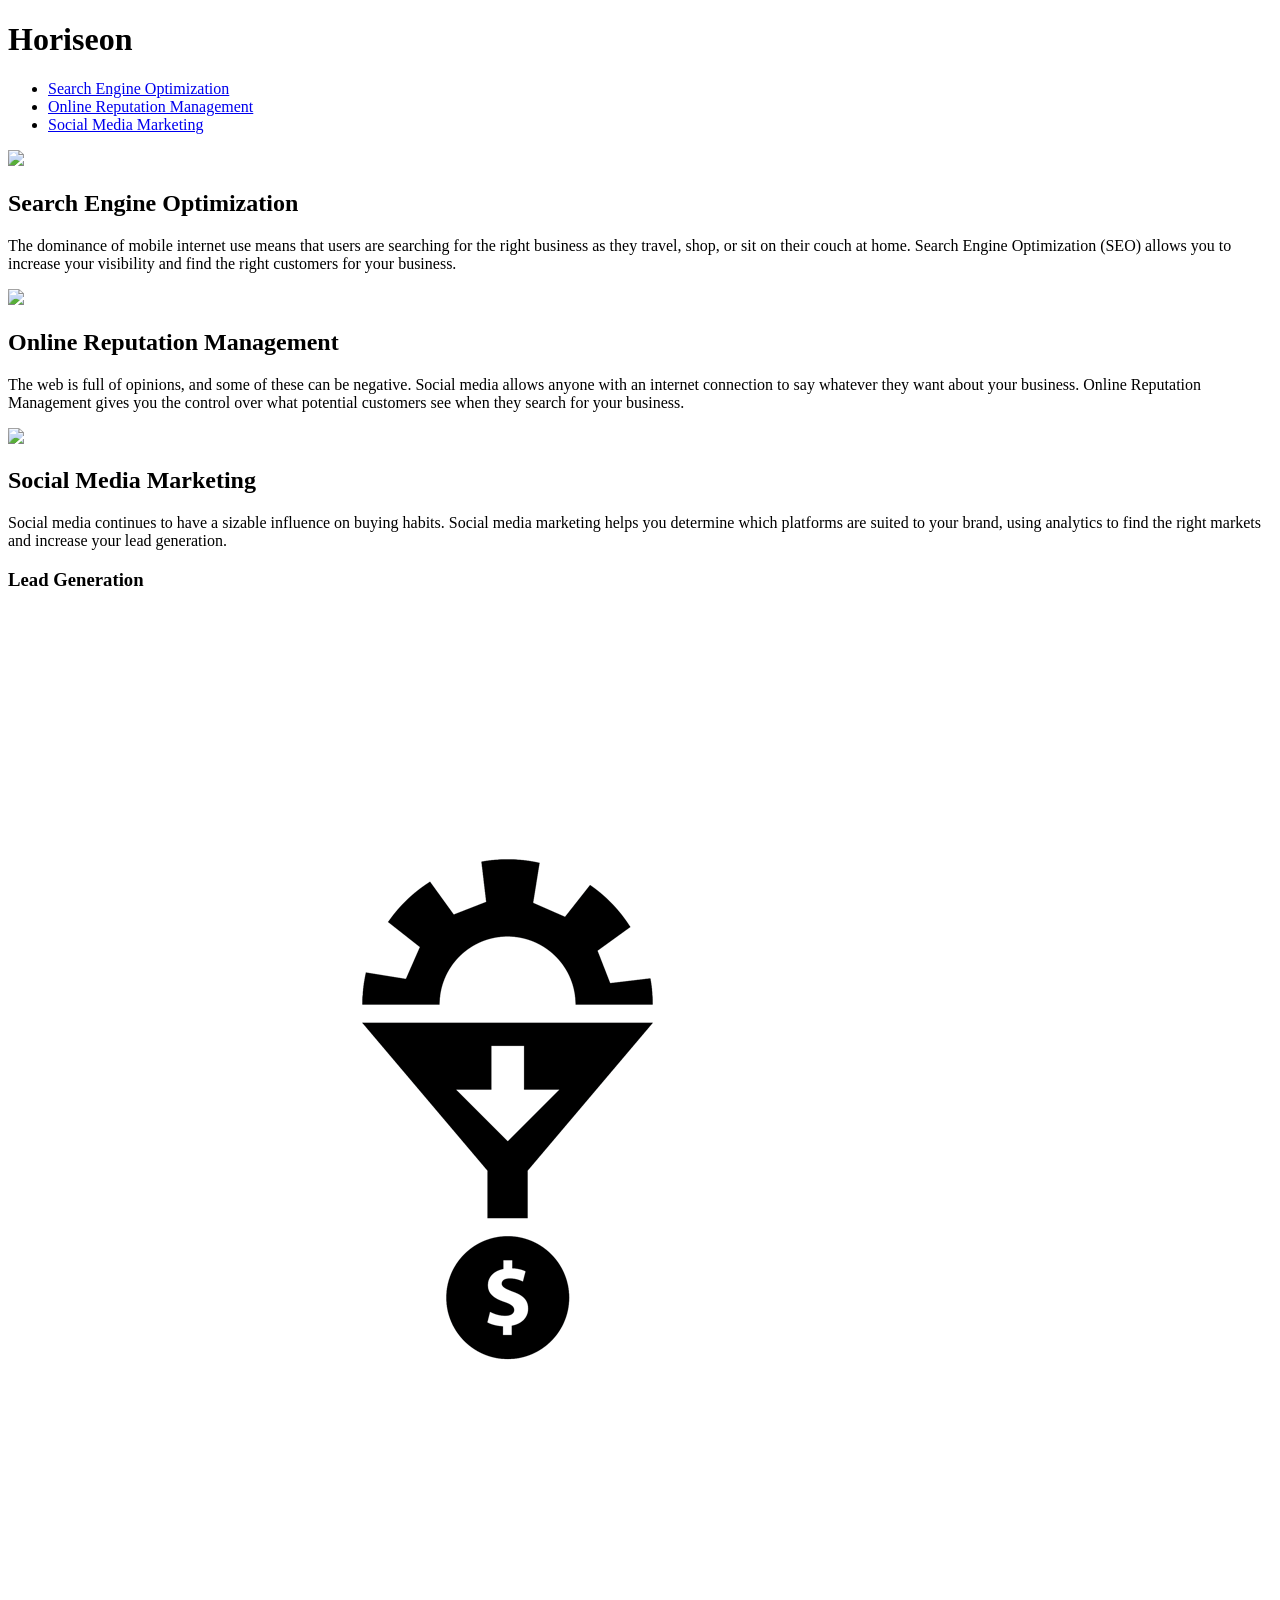
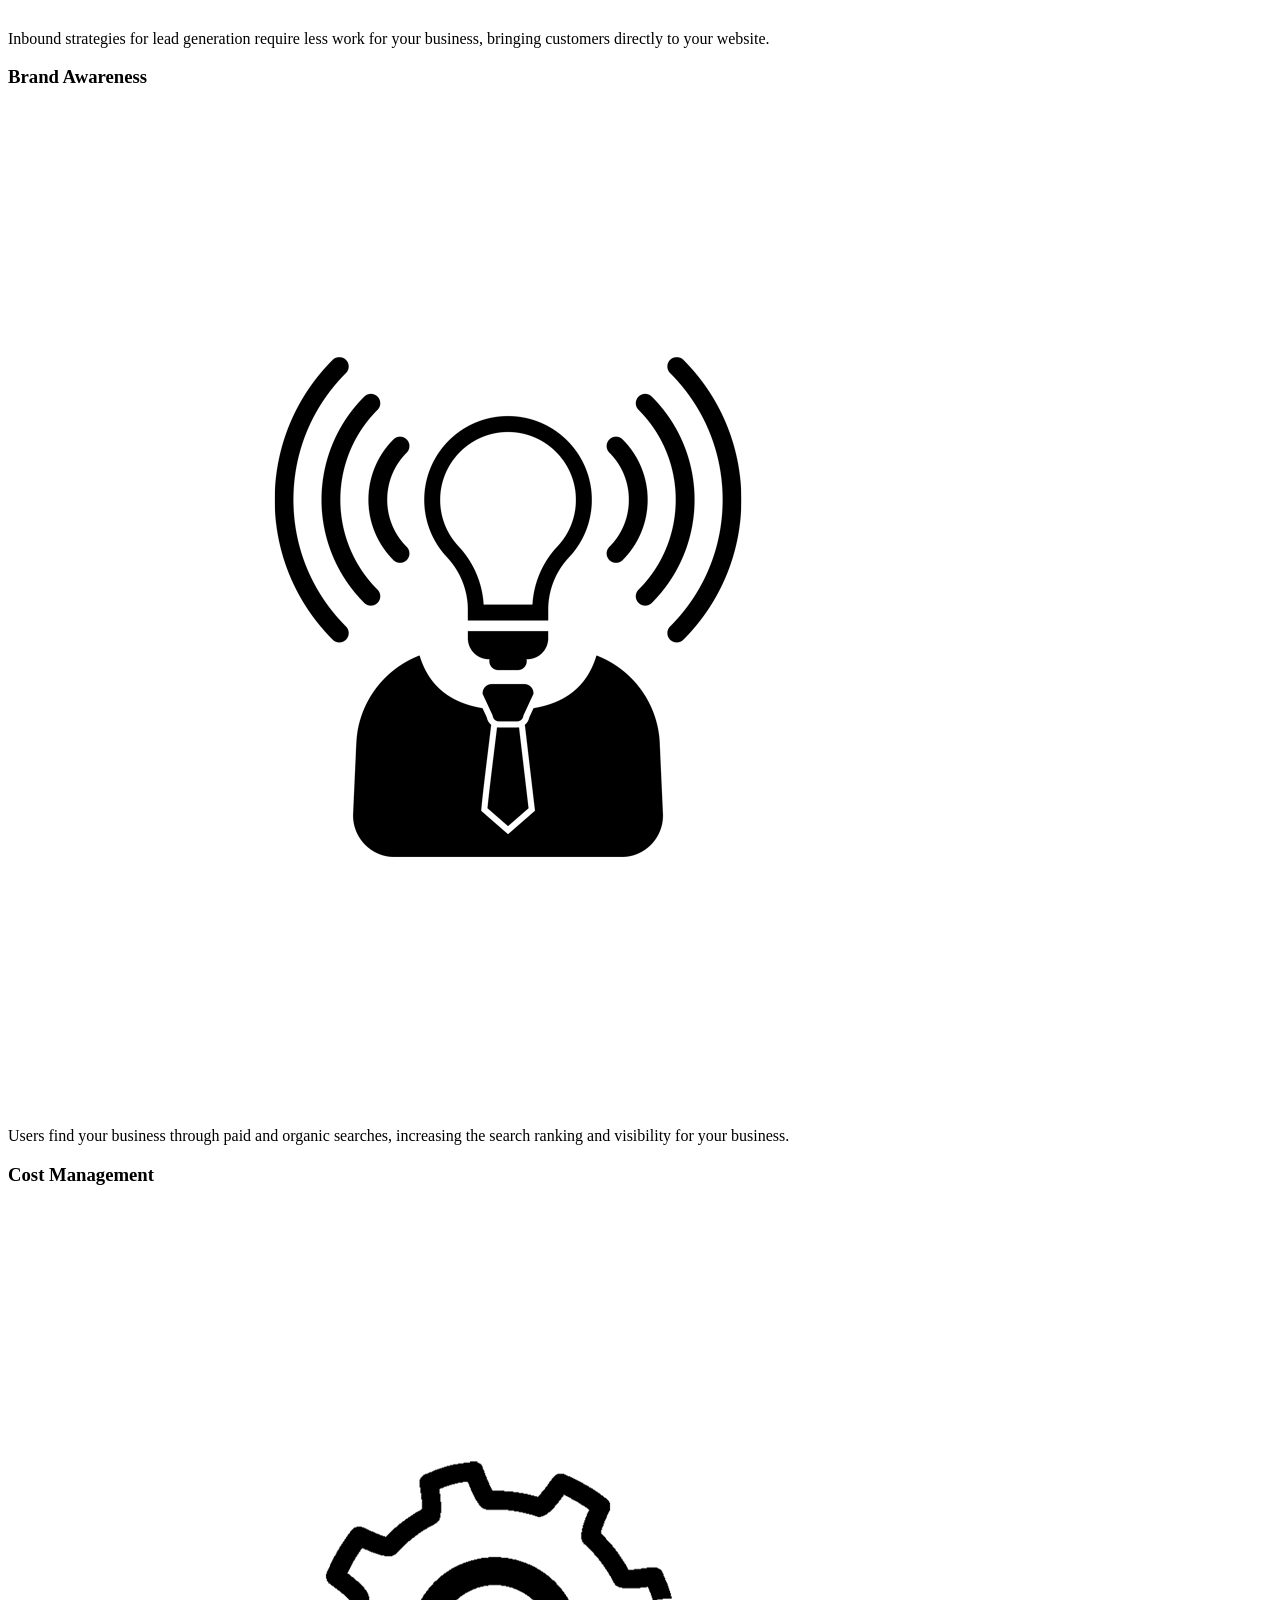
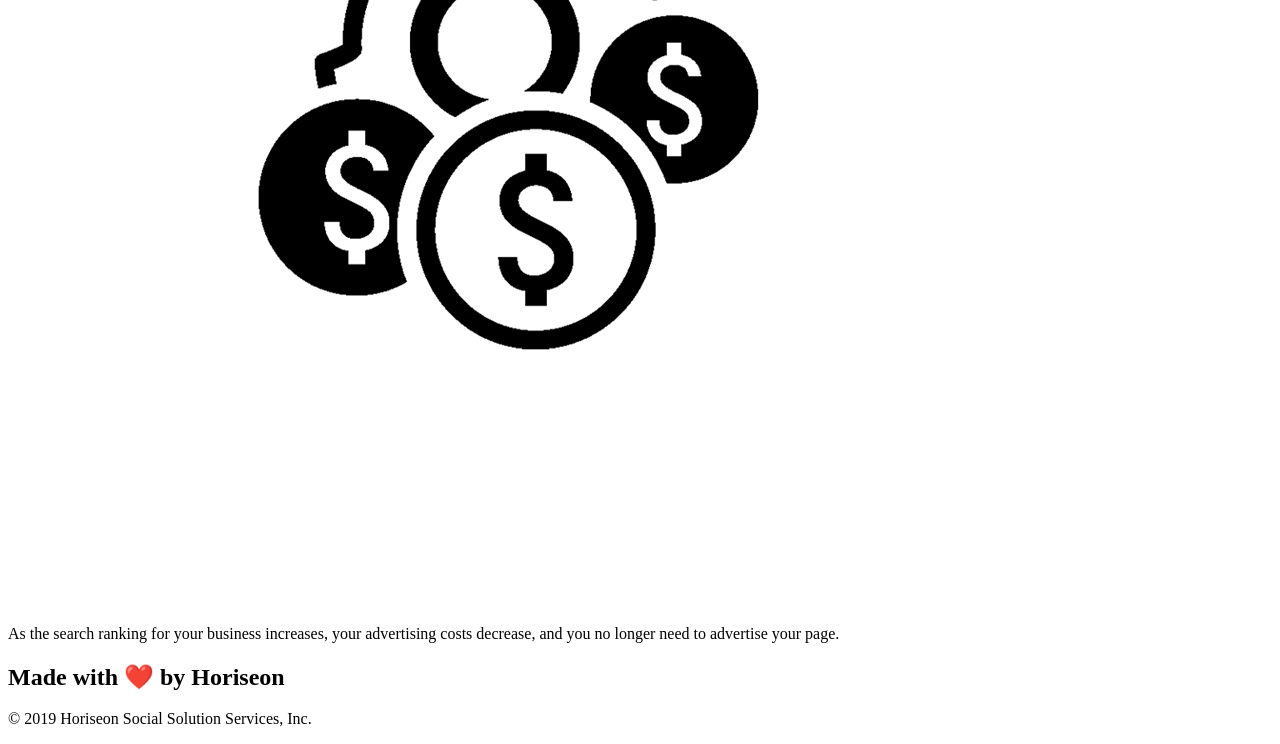
==== starter/index.html @ fc850d32 "starter code" ====
<!DOCTYPE html>
<html lang="en-gb">

<head>
    <meta charset="UTF-8" />
    <link rel="stylesheet" href="./assets/css/style.css">
    <title>website</title>
</head>

<body>
    <div class="header">
        <h1>Hori<span class="seo">seo</span>n</h1>
        <div>
            <ul>
                <li>
                    <a href="#search-engine-optimization">Search Engine Optimization</a>
                </li>
                <li>
                    <a href="#online-reputation-management">Online Reputation Management</a>
                </li>
                <li>
                    <a href="#social-media-marketing">Social Media Marketing</a>
                </li>
            </ul>
        </div>
    </div>
    <div class="hero"></div>
    <div class="content">
        <div class="search-engine-optimization">
            <img src="./assets/images/search-engine-optimization.jpg" class="float-left" />
            <h2>Search Engine Optimization</h2>
            <p>
                The dominance of mobile internet use means that users are searching for the right business as they travel, shop, or sit on their couch at home. Search Engine Optimization (SEO) allows you to increase your visibility and find the right customers for your business.
            </p>
        </div>
        <div id="online-reputation-management" class="online-reputation-management">
            <img src="./assets/images/online-reputation-management.jpg" class="float-right" />
            <h2>Online Reputation Management</h2>
            <p>
                The web is full of opinions, and some of these can be negative. Social media allows anyone with an internet connection to say whatever they want about your business. Online Reputation Management gives you the control over what potential customers see when they search for your business.
            </p>
        </div>
        <div id="social-media-marketing" class="social-media-marketing">
            <img src="./assets/images/social-media-marketing.jpg" class="float-left" />
            <h2>Social Media Marketing</h2>
            <p>
                Social media continues to have a sizable influence on buying habits. Social media marketing helps you determine which platforms are suited to your brand, using analytics to find the right markets and increase your lead generation.
            </p>
        </div>
    </div>
    <div class="benefits">
        <div class="benefit-lead">
            <h3>Lead Generation</h3>
            <img src="./assets/images/lead-generation.png" />
            <p>
                Inbound strategies for lead generation require less work for your business, bringing customers directly to your website.
            </p>
        </div>
        <div class="benefit-brand">
            <h3>Brand Awareness</h3>
            <img src="./assets/images/brand-awareness.png" />
            <p>
                Users find your business through paid and organic searches, increasing the search ranking and visibility for your business.
            </p>
        </div>
        <div class="benefit-cost">
            <h3>Cost Management</h3>
            <img src="./assets/images/cost-management.png"></img>
            <p>
                As the search ranking for your business increases, your advertising costs decrease, and you no longer need to advertise your page.
            </p>
        </div>
    </div>
    <div class="footer">
        <h2>Made with ❤️️ by Horiseon</h2>
        <p>
            &copy; 2019 Horiseon Social Solution Services, Inc.
        </p>
    </div>
</body>

</html>
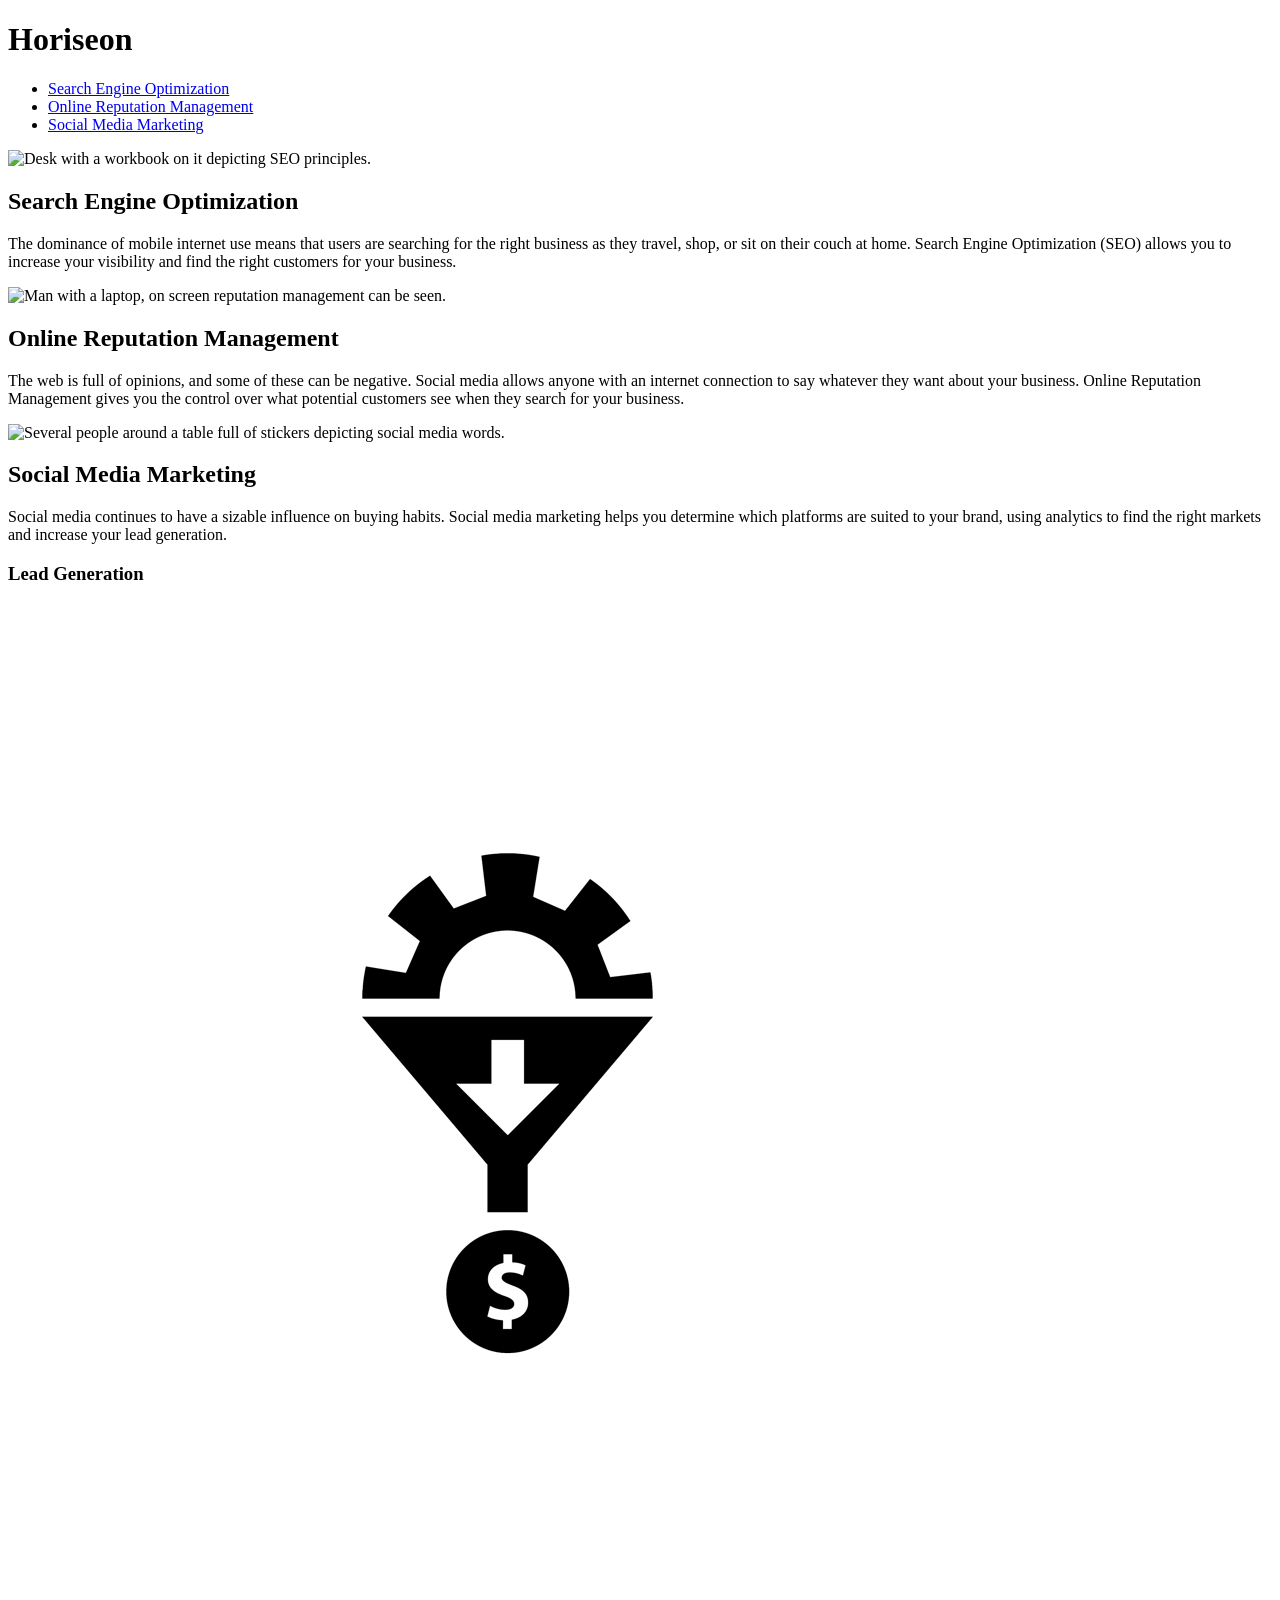
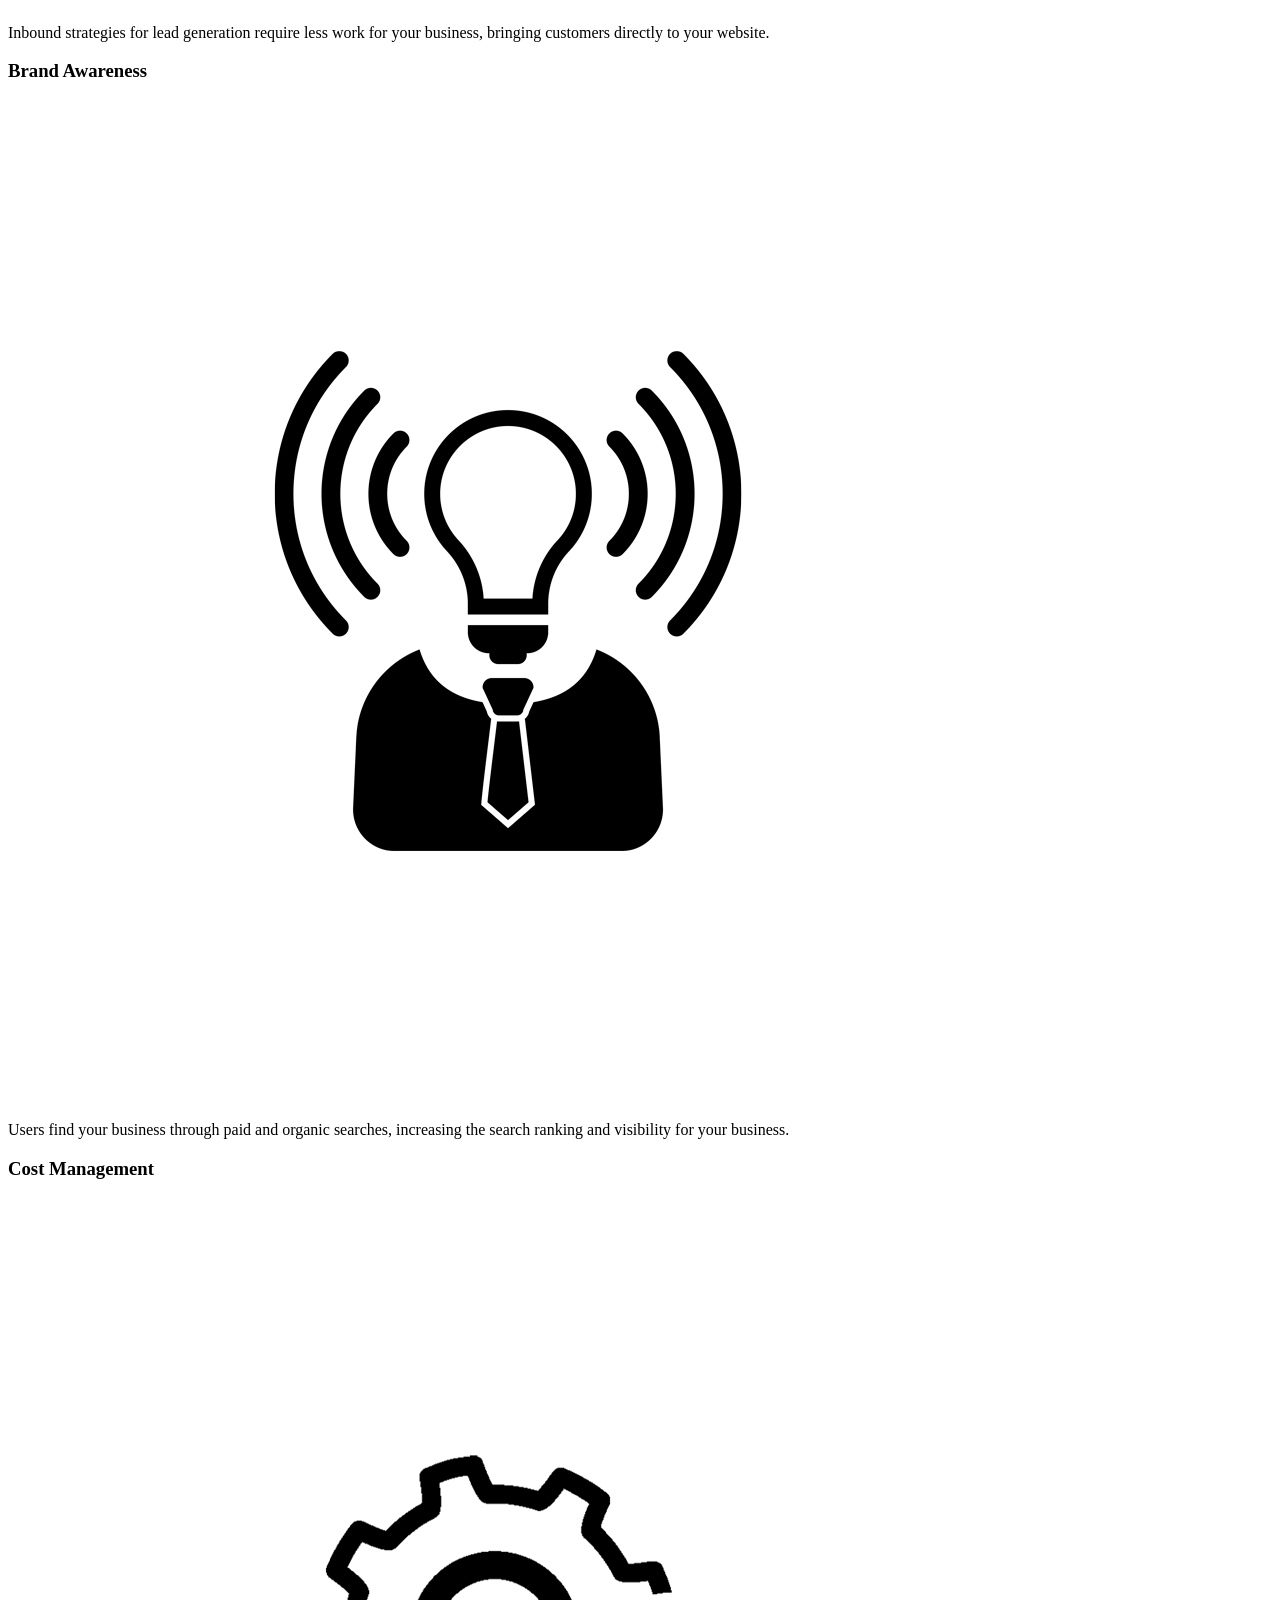
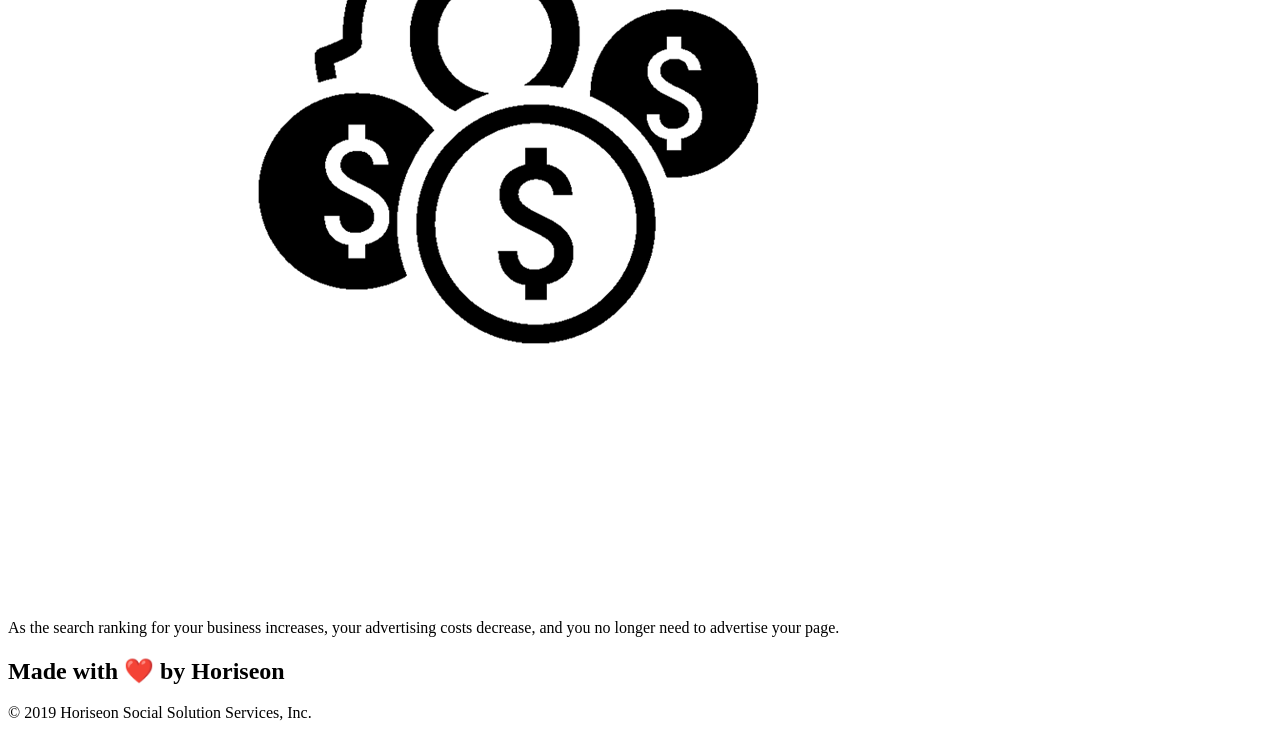
==== commit 6d0191cf: "placed alt text for img tags" ====
--- a/starter/index.html
+++ b/starter/index.html
@@ -4,79 +4,73 @@
 <head>
     <meta charset="UTF-8" />
     <link rel="stylesheet" href="./assets/css/style.css">
-    <title>website</title>
+    <title>Horiseon Agency Website</title>
 </head>
 
 <body>
-    <div class="header">
+    <header>
         <h1>Hori<span class="seo">seo</span>n</h1>
-        <div>
+        <nav>
             <ul>
-                <li>
-                    <a href="#search-engine-optimization">Search Engine Optimization</a>
-                </li>
-                <li>
-                    <a href="#online-reputation-management">Online Reputation Management</a>
-                </li>
-                <li>
-                    <a href="#social-media-marketing">Social Media Marketing</a>
-                </li>
+                <li><a href="#search-engine-optimization">Search Engine Optimization</a></li>
+                <li><a href="#online-reputation-management">Online Reputation Management</a></li>
+                <li><a href="#social-media-marketing">Social Media Marketing</a></li>
             </ul>
-        </div>
-    </div>
-    <div class="hero"></div>
-    <div class="content">
-        <div class="search-engine-optimization">
-            <img src="./assets/images/search-engine-optimization.jpg" class="float-left" />
+        </nav>
+    </header>
+    <section class="hero"></section>
+    <main class="content">
+        <article id="search-engine-optimization" class="search-engine-optimization">
+            <img src="./assets/images/search-engine-optimization.jpg" class="float-left" alt="Desk with a workbook on it depicting SEO principles."/>
             <h2>Search Engine Optimization</h2>
             <p>
                 The dominance of mobile internet use means that users are searching for the right business as they travel, shop, or sit on their couch at home. Search Engine Optimization (SEO) allows you to increase your visibility and find the right customers for your business.
             </p>
-        </div>
-        <div id="online-reputation-management" class="online-reputation-management">
-            <img src="./assets/images/online-reputation-management.jpg" class="float-right" />
+        </article>
+        <article id="online-reputation-management" class="online-reputation-management">
+            <img src="./assets/images/online-reputation-management.jpg" class="float-right" alt="Man with a laptop, on screen reputation management can be seen."/>
             <h2>Online Reputation Management</h2>
             <p>
                 The web is full of opinions, and some of these can be negative. Social media allows anyone with an internet connection to say whatever they want about your business. Online Reputation Management gives you the control over what potential customers see when they search for your business.
             </p>
-        </div>
-        <div id="social-media-marketing" class="social-media-marketing">
-            <img src="./assets/images/social-media-marketing.jpg" class="float-left" />
+        </article>
+        <article id="social-media-marketing" class="social-media-marketing">
+            <img src="./assets/images/social-media-marketing.jpg" class="float-left" alt="Several people around a table full of stickers depicting social media words."/>
             <h2>Social Media Marketing</h2>
             <p>
                 Social media continues to have a sizable influence on buying habits. Social media marketing helps you determine which platforms are suited to your brand, using analytics to find the right markets and increase your lead generation.
             </p>
-        </div>
-    </div>
-    <div class="benefits">
-        <div class="benefit-lead">
+        </article>
+    </main>
+    <aside class="benefits">
+        <section class="benefit-lead">
             <h3>Lead Generation</h3>
-            <img src="./assets/images/lead-generation.png" />
+            <img src="./assets/images/lead-generation.png" alt="Icon with a cog funneled into money."/>
             <p>
                 Inbound strategies for lead generation require less work for your business, bringing customers directly to your website.
             </p>
-        </div>
-        <div class="benefit-brand">
+        </section>
+        <section class="benefit-brand">
             <h3>Brand Awareness</h3>
-            <img src="./assets/images/brand-awareness.png" />
+            <img src="./assets/images/brand-awareness.png" alt="Icon with a lightbulb in a suit."/>
             <p>
                 Users find your business through paid and organic searches, increasing the search ranking and visibility for your business.
             </p>
-        </div>
-        <div class="benefit-cost">
+        </section>
+        <section class="benefit-cost">
             <h3>Cost Management</h3>
-            <img src="./assets/images/cost-management.png"></img>
+            <img src="./assets/images/cost-management.png" alt="Icon with cogs and dollar signs."/>
             <p>
                 As the search ranking for your business increases, your advertising costs decrease, and you no longer need to advertise your page.
             </p>
-        </div>
-    </div>
-    <div class="footer">
+        </section>
+    </aside>
+    <footer>
         <h2>Made with ❤️️ by Horiseon</h2>
         <p>
             &copy; 2019 Horiseon Social Solution Services, Inc.
         </p>
-    </div>
+    </footer>
 </body>
 
 </html>
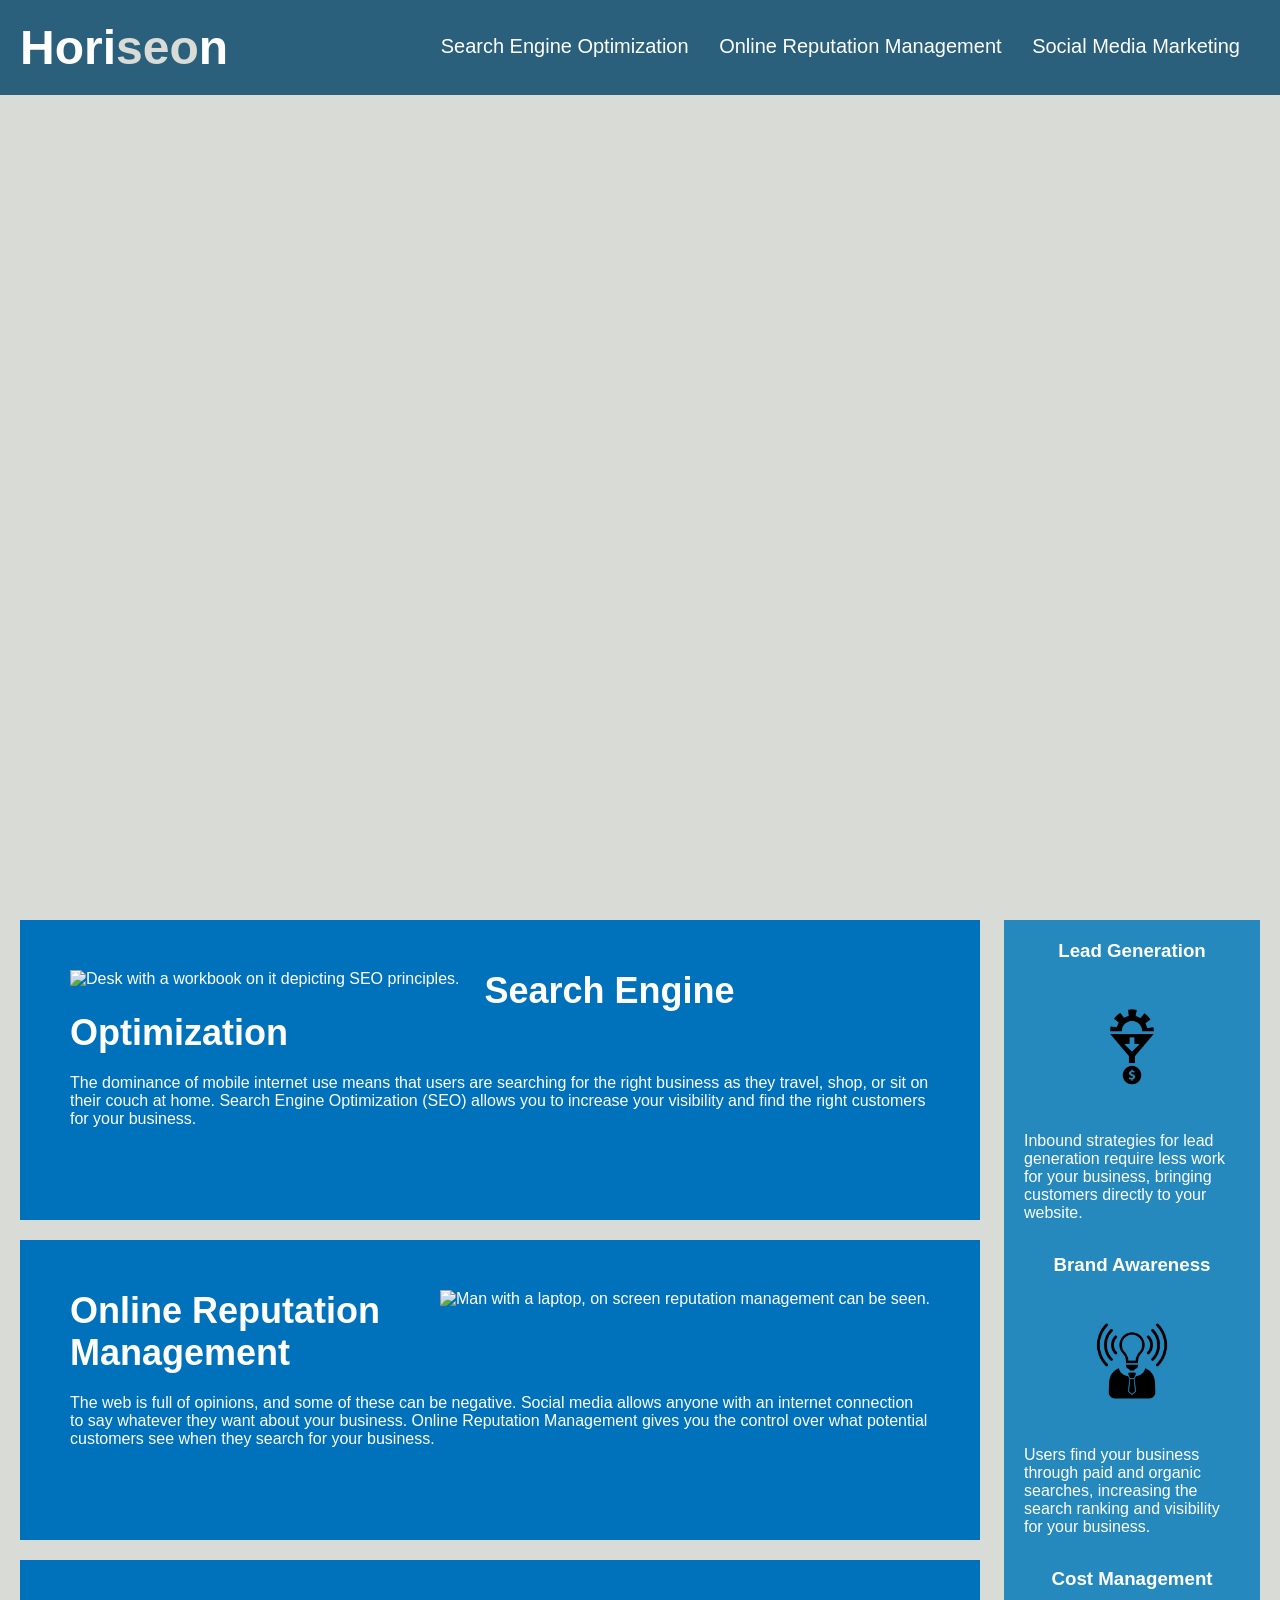
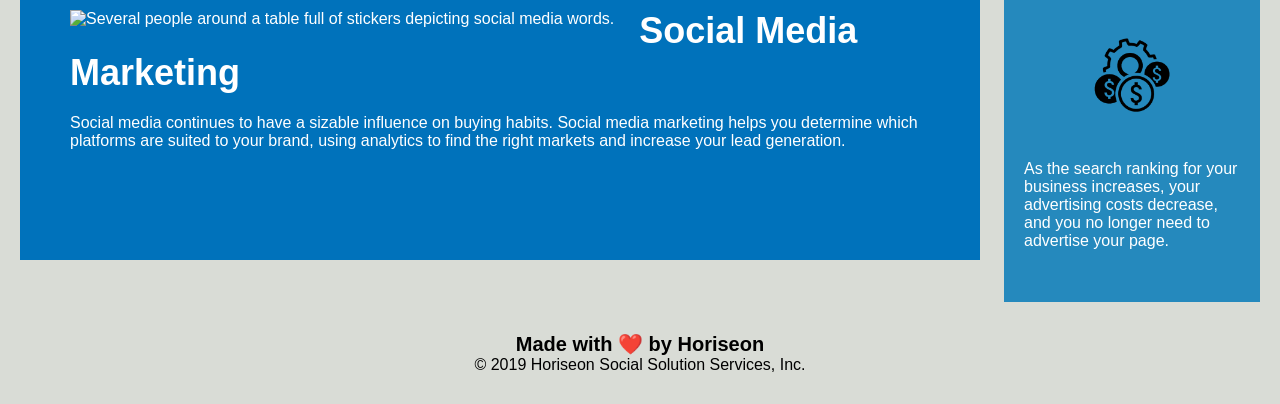
==== commit eb2bbd5b: "css refactor with commenting" ====
--- a/starter/index.html
+++ b/starter/index.html
@@ -20,21 +20,21 @@
     </header>
     <section class="hero"></section>
     <main class="content">
-        <article id="search-engine-optimization" class="search-engine-optimization">
+        <article id="search-engine-optimization" class="article-item">
             <img src="./assets/images/search-engine-optimization.jpg" class="float-left" alt="Desk with a workbook on it depicting SEO principles."/>
             <h2>Search Engine Optimization</h2>
             <p>
                 The dominance of mobile internet use means that users are searching for the right business as they travel, shop, or sit on their couch at home. Search Engine Optimization (SEO) allows you to increase your visibility and find the right customers for your business.
             </p>
         </article>
-        <article id="online-reputation-management" class="online-reputation-management">
+        <article id="online-reputation-management" class="article-item">
             <img src="./assets/images/online-reputation-management.jpg" class="float-right" alt="Man with a laptop, on screen reputation management can be seen."/>
             <h2>Online Reputation Management</h2>
             <p>
                 The web is full of opinions, and some of these can be negative. Social media allows anyone with an internet connection to say whatever they want about your business. Online Reputation Management gives you the control over what potential customers see when they search for your business.
             </p>
         </article>
-        <article id="social-media-marketing" class="social-media-marketing">
+        <article id="social-media-marketing" class="article-item">
             <img src="./assets/images/social-media-marketing.jpg" class="float-left" alt="Several people around a table full of stickers depicting social media words."/>
             <h2>Social Media Marketing</h2>
             <p>
@@ -43,21 +43,21 @@
         </article>
     </main>
     <aside class="benefits">
-        <section class="benefit-lead">
+        <section class="benefit-item">
             <h3>Lead Generation</h3>
             <img src="./assets/images/lead-generation.png" alt="Icon with a cog funneled into money."/>
             <p>
                 Inbound strategies for lead generation require less work for your business, bringing customers directly to your website.
             </p>
         </section>
-        <section class="benefit-brand">
+        <section class="benefit-item">
             <h3>Brand Awareness</h3>
             <img src="./assets/images/brand-awareness.png" alt="Icon with a lightbulb in a suit."/>
             <p>
                 Users find your business through paid and organic searches, increasing the search ranking and visibility for your business.
             </p>
         </section>
-        <section class="benefit-cost">
+        <section class="benefit-item">
             <h3>Cost Management</h3>
             <img src="./assets/images/cost-management.png" alt="Icon with cogs and dollar signs."/>
             <p>
--- a/starter/assets/css/style.css
+++ b/starter/assets/css/style.css
@@ -0,0 +1,144 @@
+* {
+    box-sizing: border-box;
+    padding: 0;
+    margin: 0;
+}
+
+body {
+    background-color: #d9dcd6;
+}
+
+/* Header elements */
+header {
+    padding: 20px;
+    font-family: 'Trebuchet MS', 'Lucida Sans Unicode', 'Lucida Grande', 'Lucida Sans', Arial, sans-serif;
+    background-color: #2a607c;
+    color: #ffffff;
+}
+
+/* Logo definition */ 
+header h1 {
+    display: inline-block;
+    font-size: 48px;
+}
+
+header h1 .seo {
+    color: #d9dcd6;
+}
+/* Logo definition - END */ 
+
+/* Navigation menu */
+header nav {
+    padding-top: 15px;
+    margin-right: 20px;
+    float: right;
+    font-family: 'Gill Sans', 'Gill Sans MT', Calibri, 'Trebuchet MS', sans-serif;
+    font-size: 20px;
+}
+
+header nav ul {
+    list-style-type: none;
+}
+
+header nav ul li {
+    display: inline-block;
+    margin-left: 25px;
+}
+/* Navigation menu - END */
+
+a {
+    color: #ffffff;
+    text-decoration: none;
+}
+
+p {
+    font-size: 16px;
+}
+
+/* Hero definition */
+.hero {
+    height: 800px;
+    width: 100%;
+    margin-bottom: 25px;
+    background-image: url("../images/digital-marketing-meeting.jpg");
+    background-size: cover;
+    background-position: center;
+}
+
+.float-left {
+    float: left;
+    margin-right: 25px;
+}
+
+.float-right {
+    float: right;
+    margin-left: 25px;
+}
+/* main section */
+.content {
+    width: 75%;
+    display: inline-block;
+    margin-left: 20px;
+}
+
+/* aside panel */
+.benefits {
+    margin-right: 20px;
+    padding: 20px;
+    clear: both;
+    float: right;
+    width: 20%;
+    height: 100%;
+    font-family: 'Gill Sans', 'Gill Sans MT', Calibri, 'Trebuchet MS', sans-serif;
+    background-color: #2589bd;
+}
+
+.benefit-item {
+    margin-bottom: 32px;
+    color: #ffffff;
+}
+
+/* benefit title */
+.benefit-item h3 {
+    margin-bottom: 10px;
+    text-align: center;
+}
+
+/* benefit img */
+.benefit-item img {
+    display: block;
+    margin: 10px auto;
+    max-width: 150px;
+}
+
+/* article base definition */
+.article-item {
+    margin-bottom: 20px;
+    padding: 50px;
+    height: 300px;
+    font-family: 'Gill Sans', 'Gill Sans MT', Calibri, 'Trebuchet MS', sans-serif;
+    background-color: #0072bb;
+    color: #ffffff;
+}
+
+/* article image rule */
+.article-item img {
+    max-height: 200px;
+}
+
+/* article title */
+.article-item h2 {
+    margin-bottom: 20px;
+    font-size: 36px;
+}
+
+footer {
+    padding: 30px;
+    clear: both;
+    font-family: 'Trebuchet MS', 'Lucida Sans Unicode', 'Lucida Grande', 'Lucida Sans', Arial, sans-serif;
+    text-align: center;
+}
+
+footer h2 {
+    font-size: 20px;
+}
